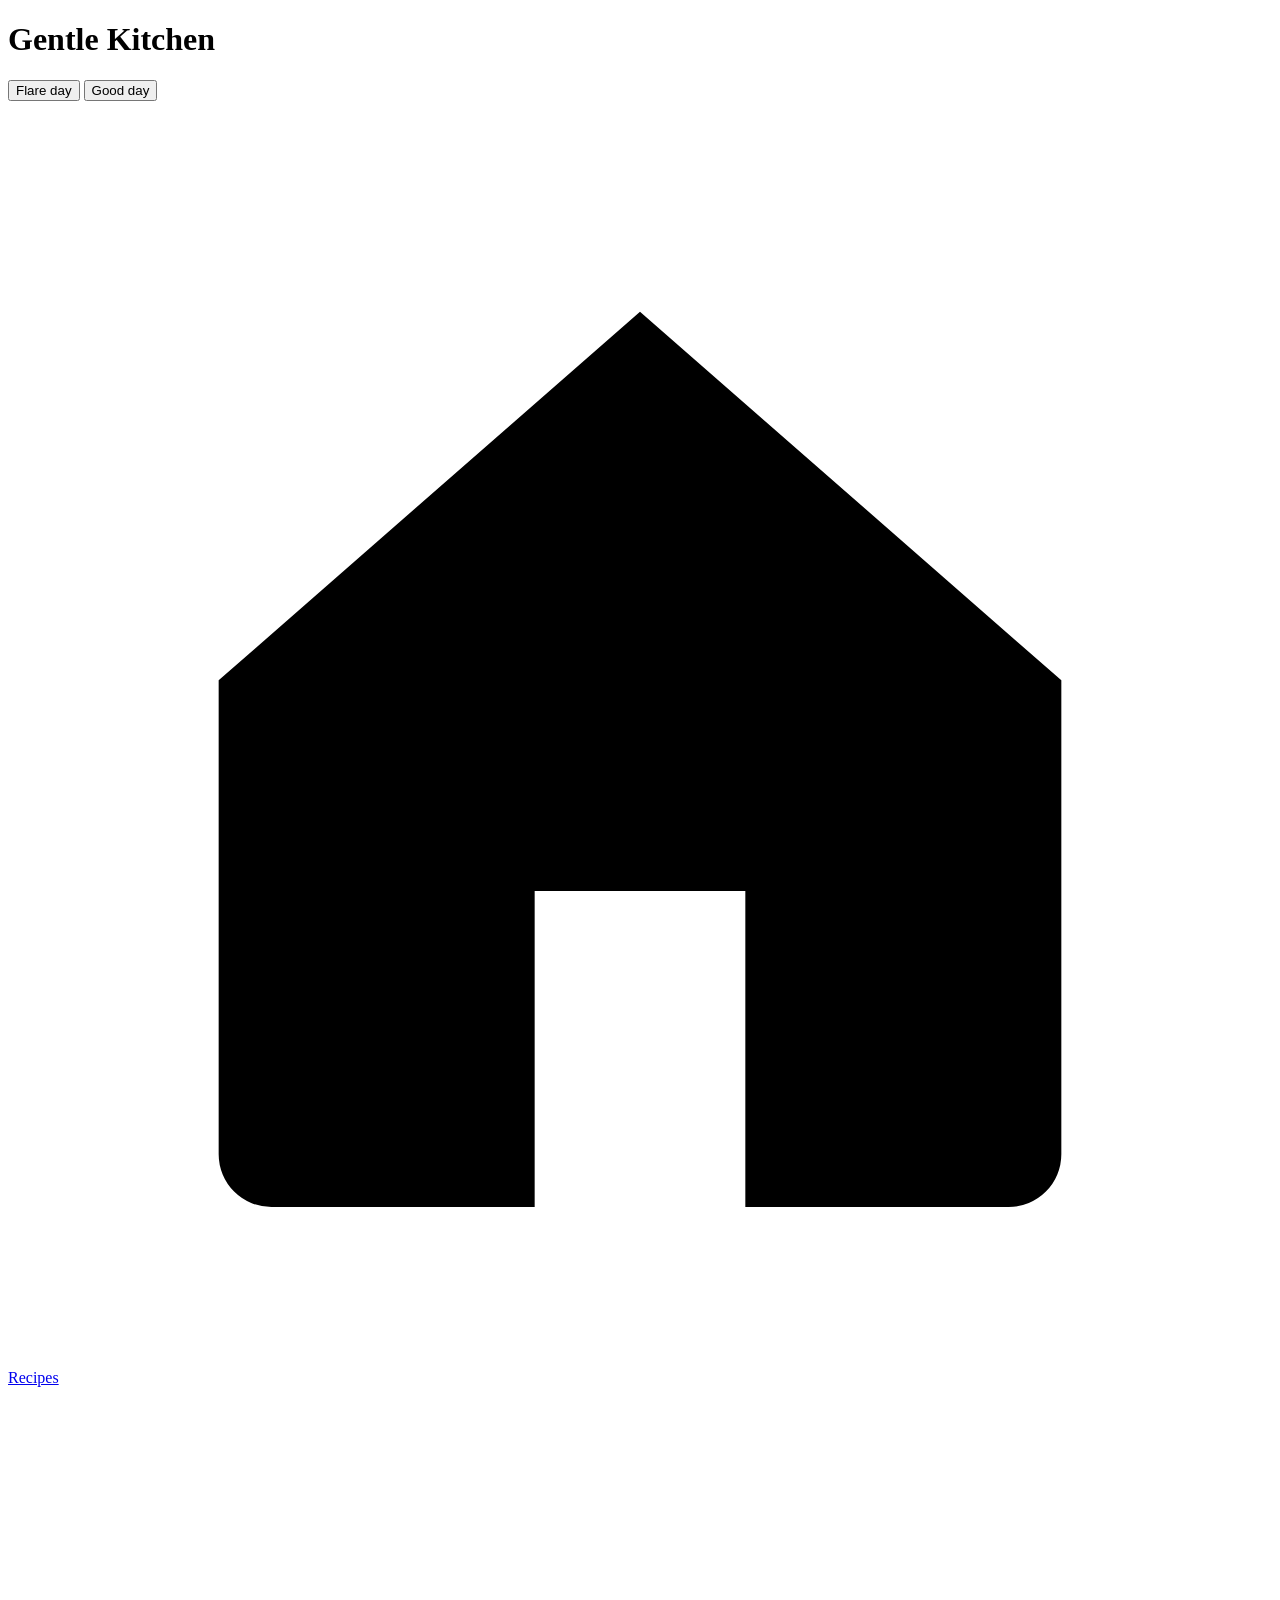
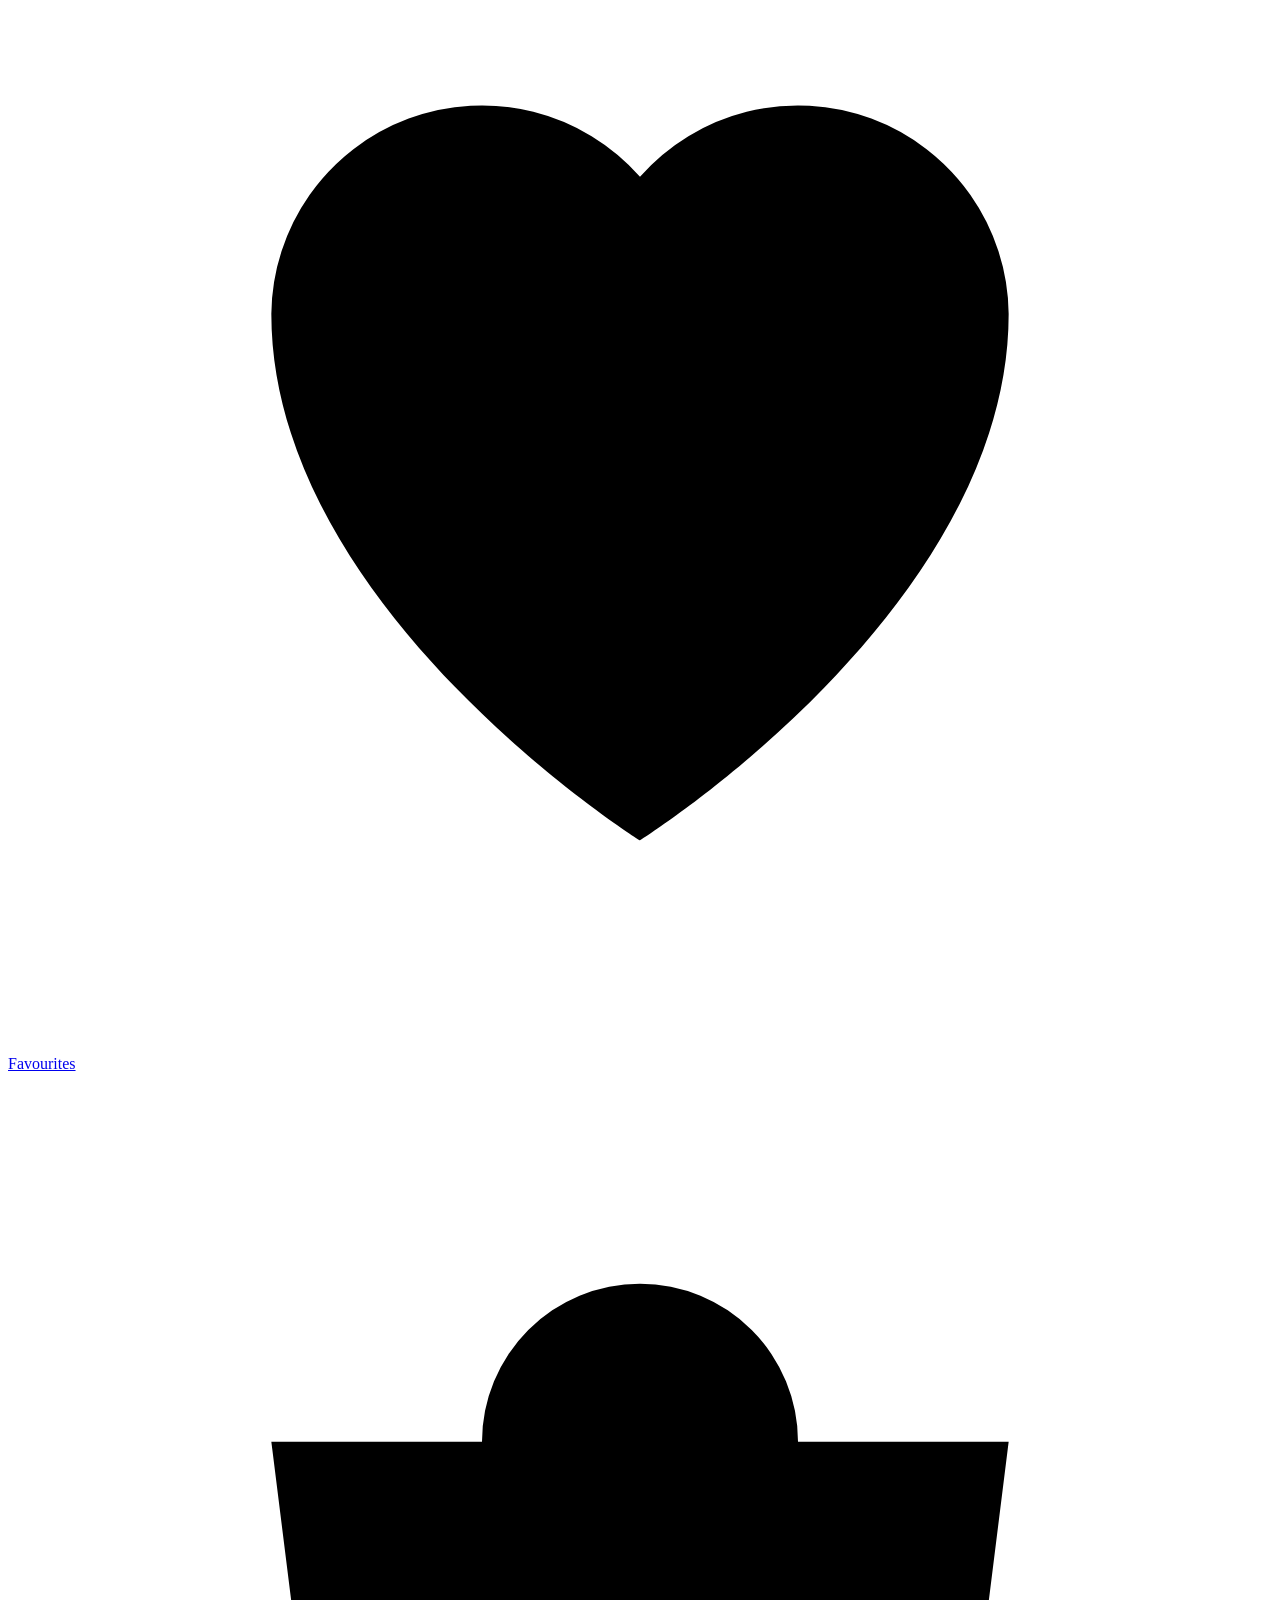
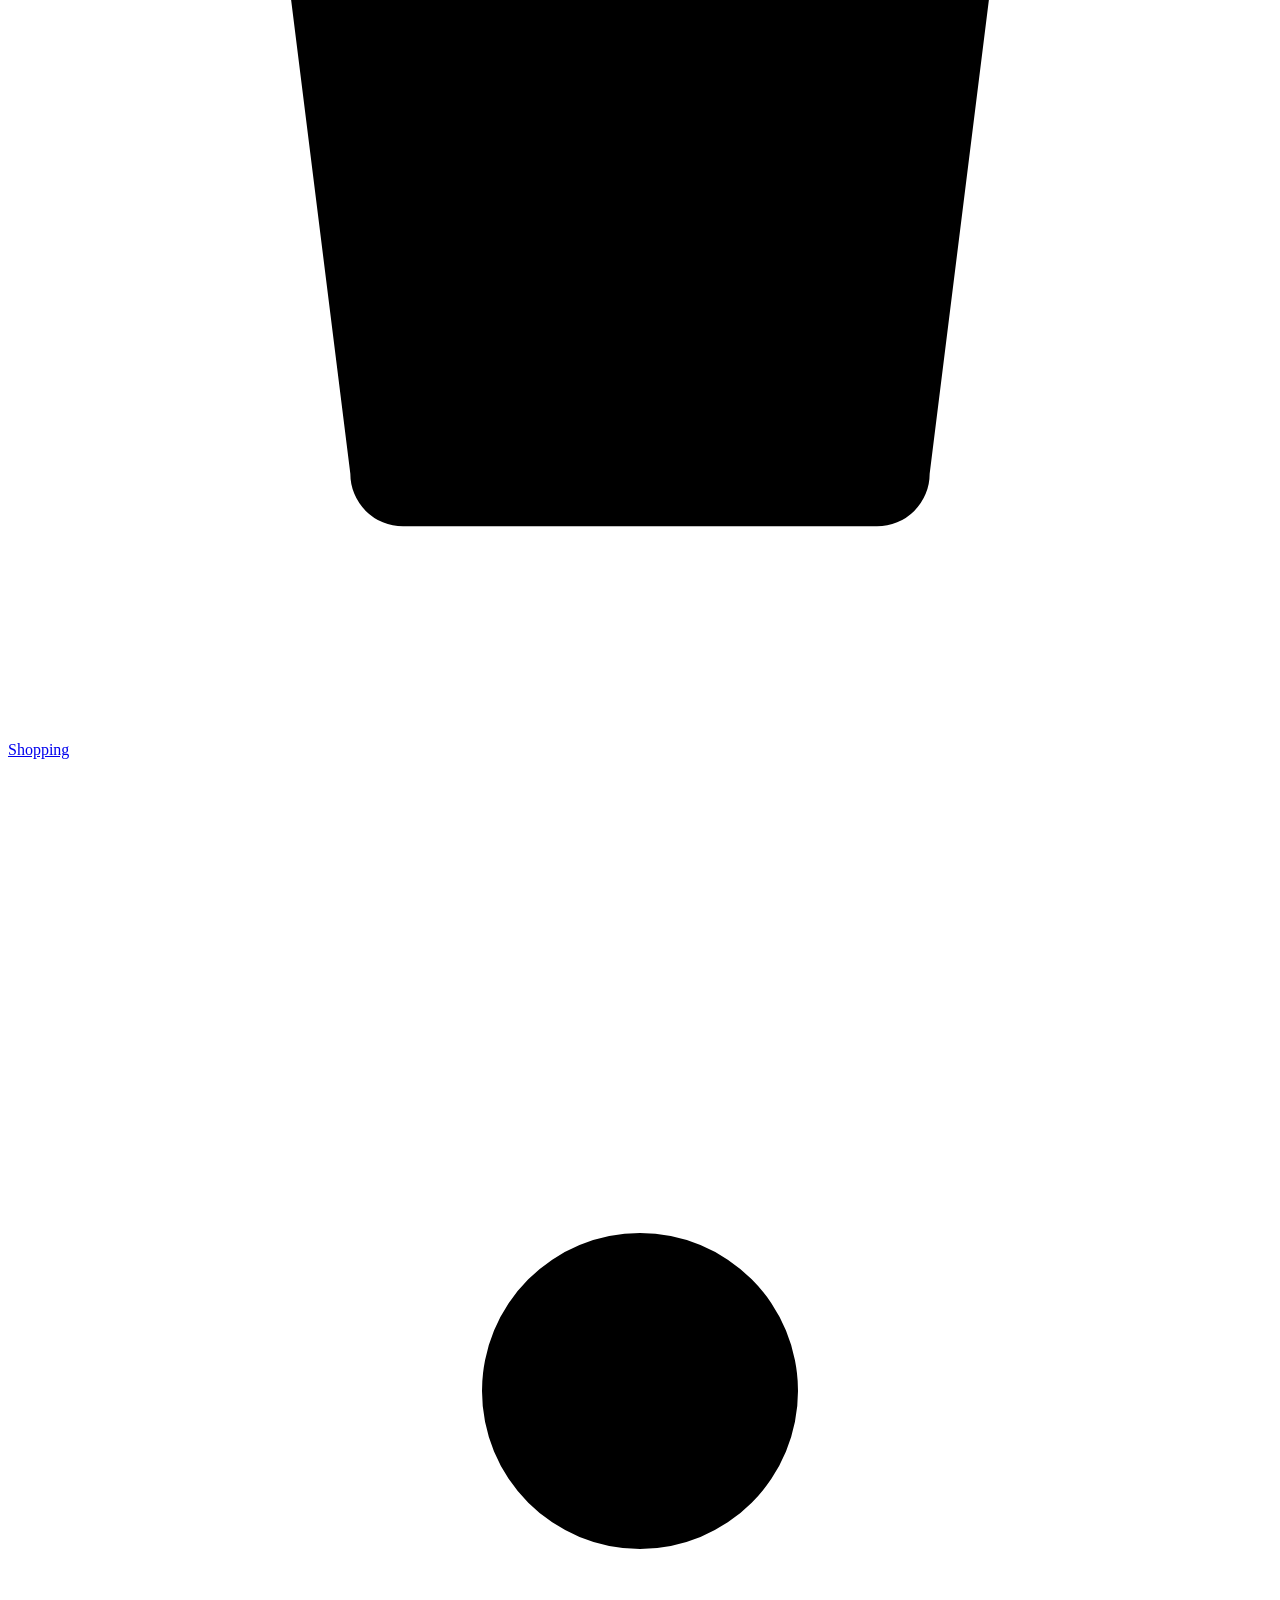
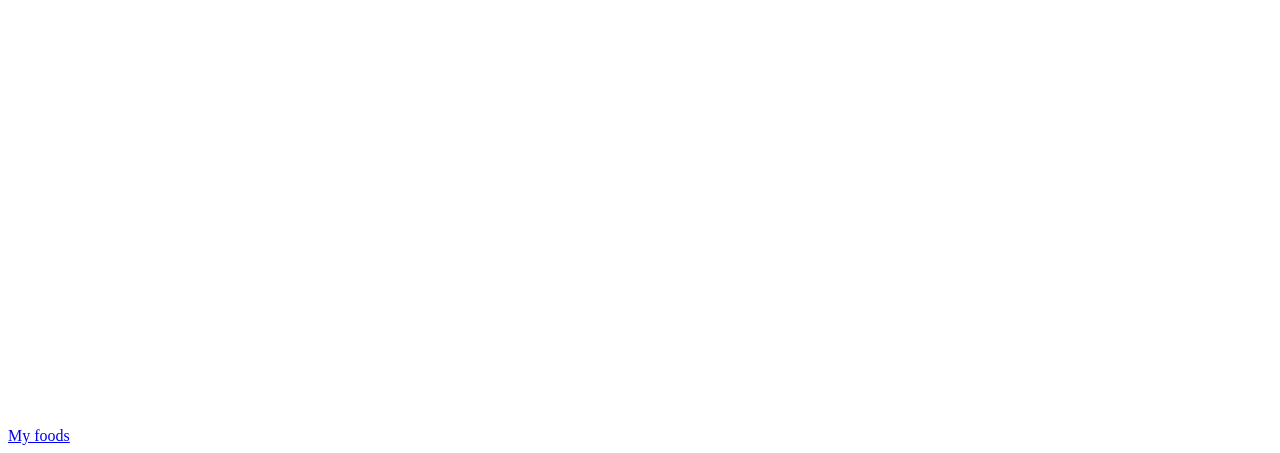
==== public/index.html @ 2e0a74cb "Add Gentle Kitchen recipe web app Vegetarian, stricture-friendly recipes with search, flare-day mode" ====
<!doctype html>
<html lang="en-GB">
<head>
  <meta charset="utf-8">
  <meta name="viewport" content="width=device-width, initial-scale=1, viewport-fit=cover">
  <title>Gentle Kitchen</title>
  <meta name="description" content="Vegetarian, low-residue, minimally processed recipes for Crohn's with strictures.">
  <meta name="theme-color" content="#f6f1e9" media="(prefers-color-scheme: light)">
  <meta name="theme-color" content="#1c1a17" media="(prefers-color-scheme: dark)">
  <link rel="manifest" href="/manifest.webmanifest">
  <link rel="icon" href="/icons/icon-192.png" type="image/png">
  <link rel="apple-touch-icon" href="/icons/apple-touch-icon.png">
  <meta name="apple-mobile-web-app-capable" content="yes">
  <meta name="mobile-web-app-capable" content="yes">
  <meta name="apple-mobile-web-app-status-bar-style" content="default">
  <meta name="apple-mobile-web-app-title" content="Gentle Kitchen">
  <link rel="stylesheet" href="/styles.css">
</head>
<body>
  <header class="topbar">
    <h1 class="brand" id="page-title">Gentle Kitchen</h1>
    <div class="mode" role="group" aria-label="How are you feeling today?">
      <button type="button" data-mode="flare" aria-pressed="false">Flare day</button>
      <button type="button" data-mode="good" aria-pressed="true">Good day</button>
    </div>
  </header>

  <main id="app" tabindex="-1"></main>

  <nav class="tabs" aria-label="Sections">
    <a href="#/" data-tab="home"><svg viewBox="0 0 24 24" aria-hidden="true"><path d="M4 11l8-7 8 7v9a1 1 0 0 1-1 1h-5v-6h-4v6H5a1 1 0 0 1-1-1z"/></svg><span>Recipes</span></a>
    <a href="#/favourites" data-tab="favourites"><svg viewBox="0 0 24 24" aria-hidden="true"><path d="M12 20s-7-4.4-7-10a4 4 0 0 1 7-2.6A4 4 0 0 1 19 10c0 5.6-7 10-7 10z"/></svg><span>Favourites</span></a>
    <a href="#/shopping" data-tab="shopping"><svg viewBox="0 0 24 24" aria-hidden="true"><path d="M5 7h14l-1.5 12a1 1 0 0 1-1 1h-9a1 1 0 0 1-1-1zM9 7a3 3 0 0 1 6 0"/></svg><span>Shopping<b class="badge" id="shop-count" hidden></b></span></a>
    <a href="#/settings" data-tab="settings"><svg viewBox="0 0 24 24" aria-hidden="true"><path d="M12 9a3 3 0 1 0 0 6 3 3 0 0 0 0-6zM4 12h2M18 12h2M12 4v2M12 18v2M6.3 6.3l1.4 1.4M16.3 16.3l1.4 1.4M6.3 17.7l1.4-1.4M16.3 7.7l1.4-1.4"/></svg><span>My foods</span></a>
  </nav>

  <div class="toast" id="toast" role="status" aria-live="polite"></div>
  <script src="/app.js" defer></script>
</body>
</html>
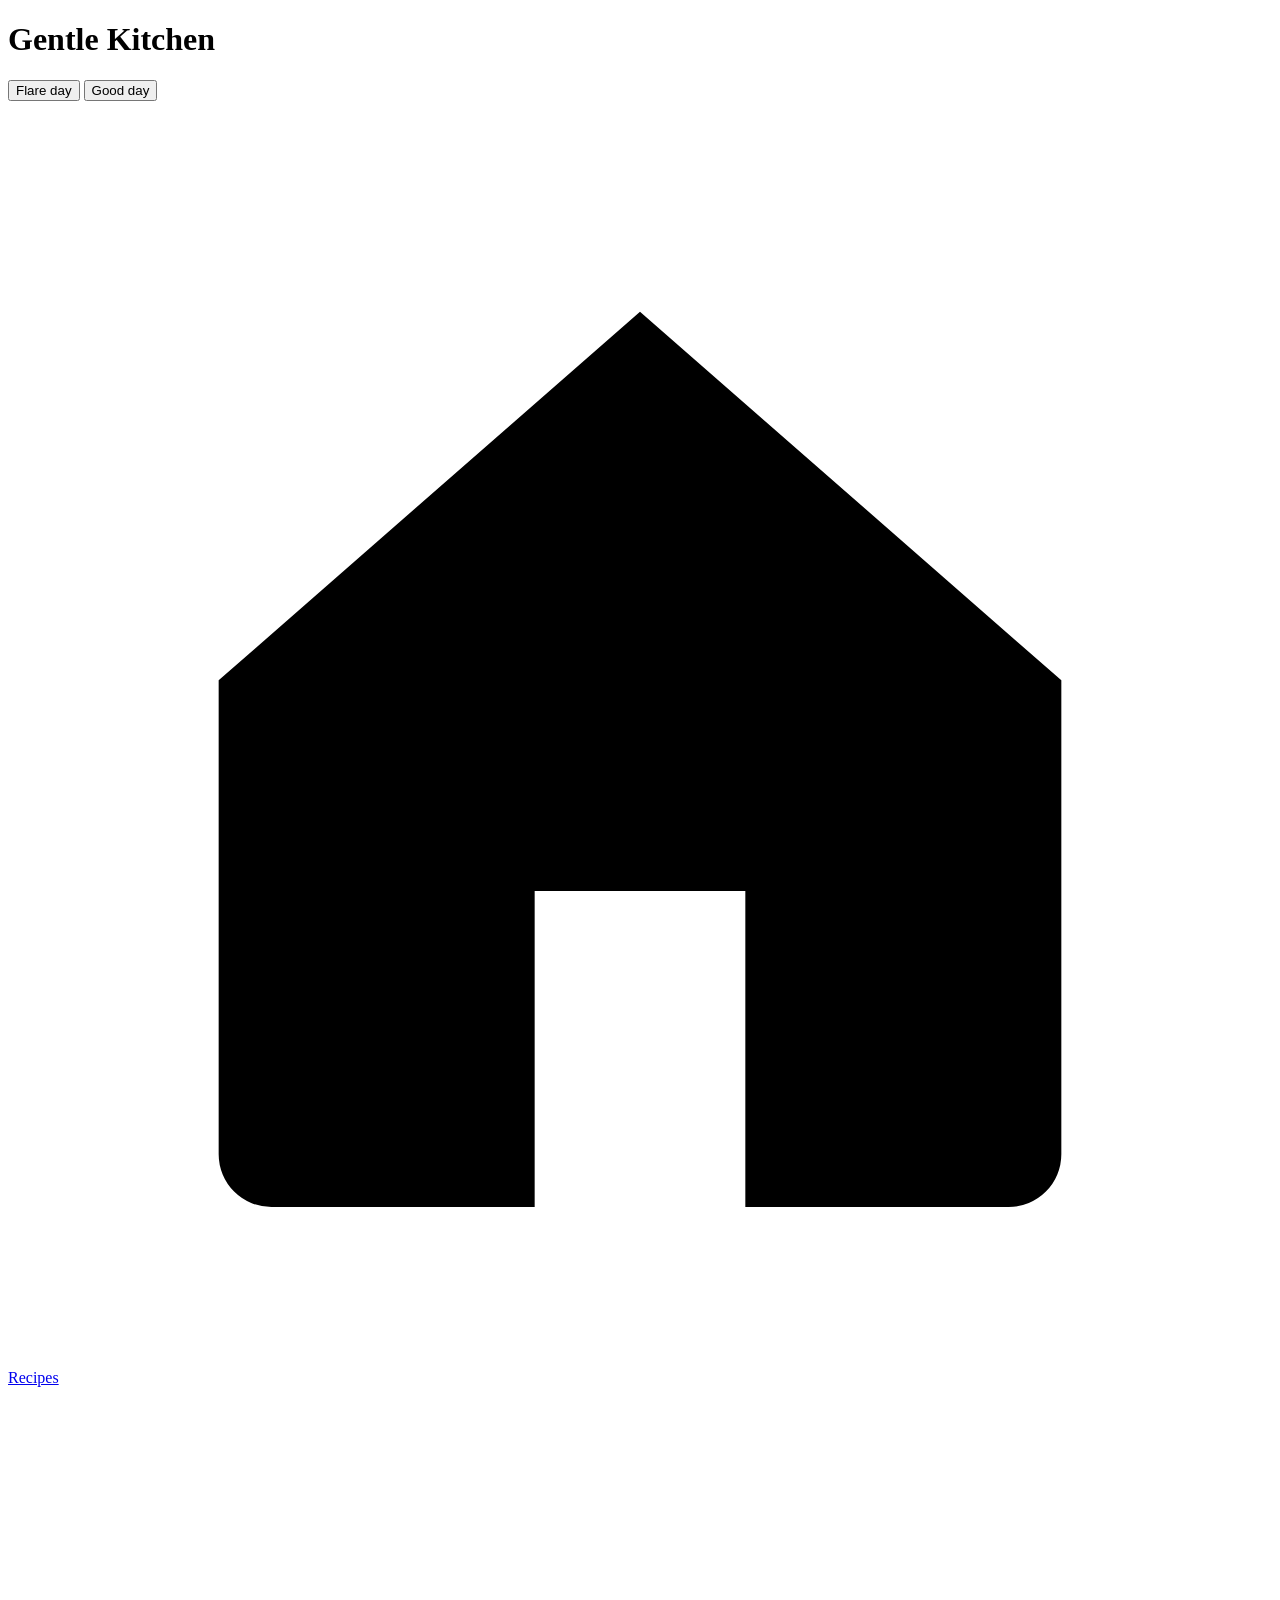
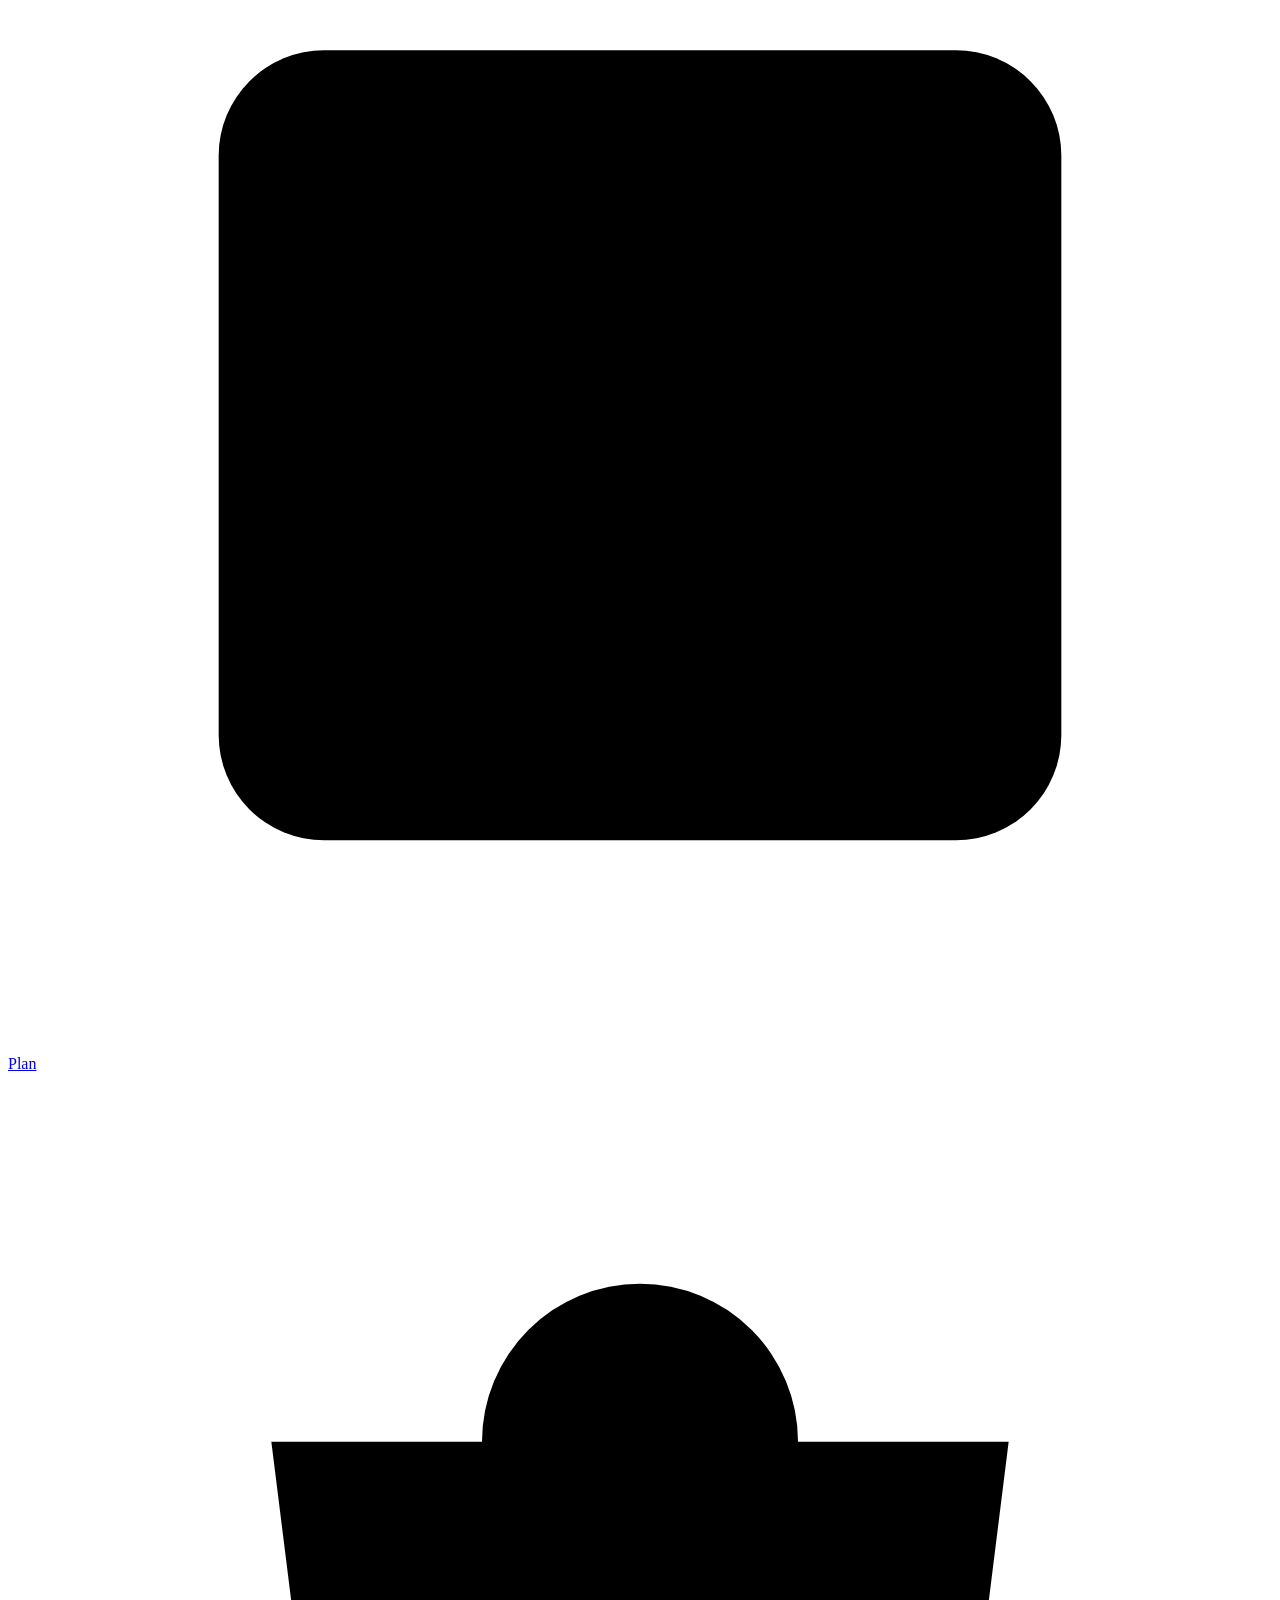
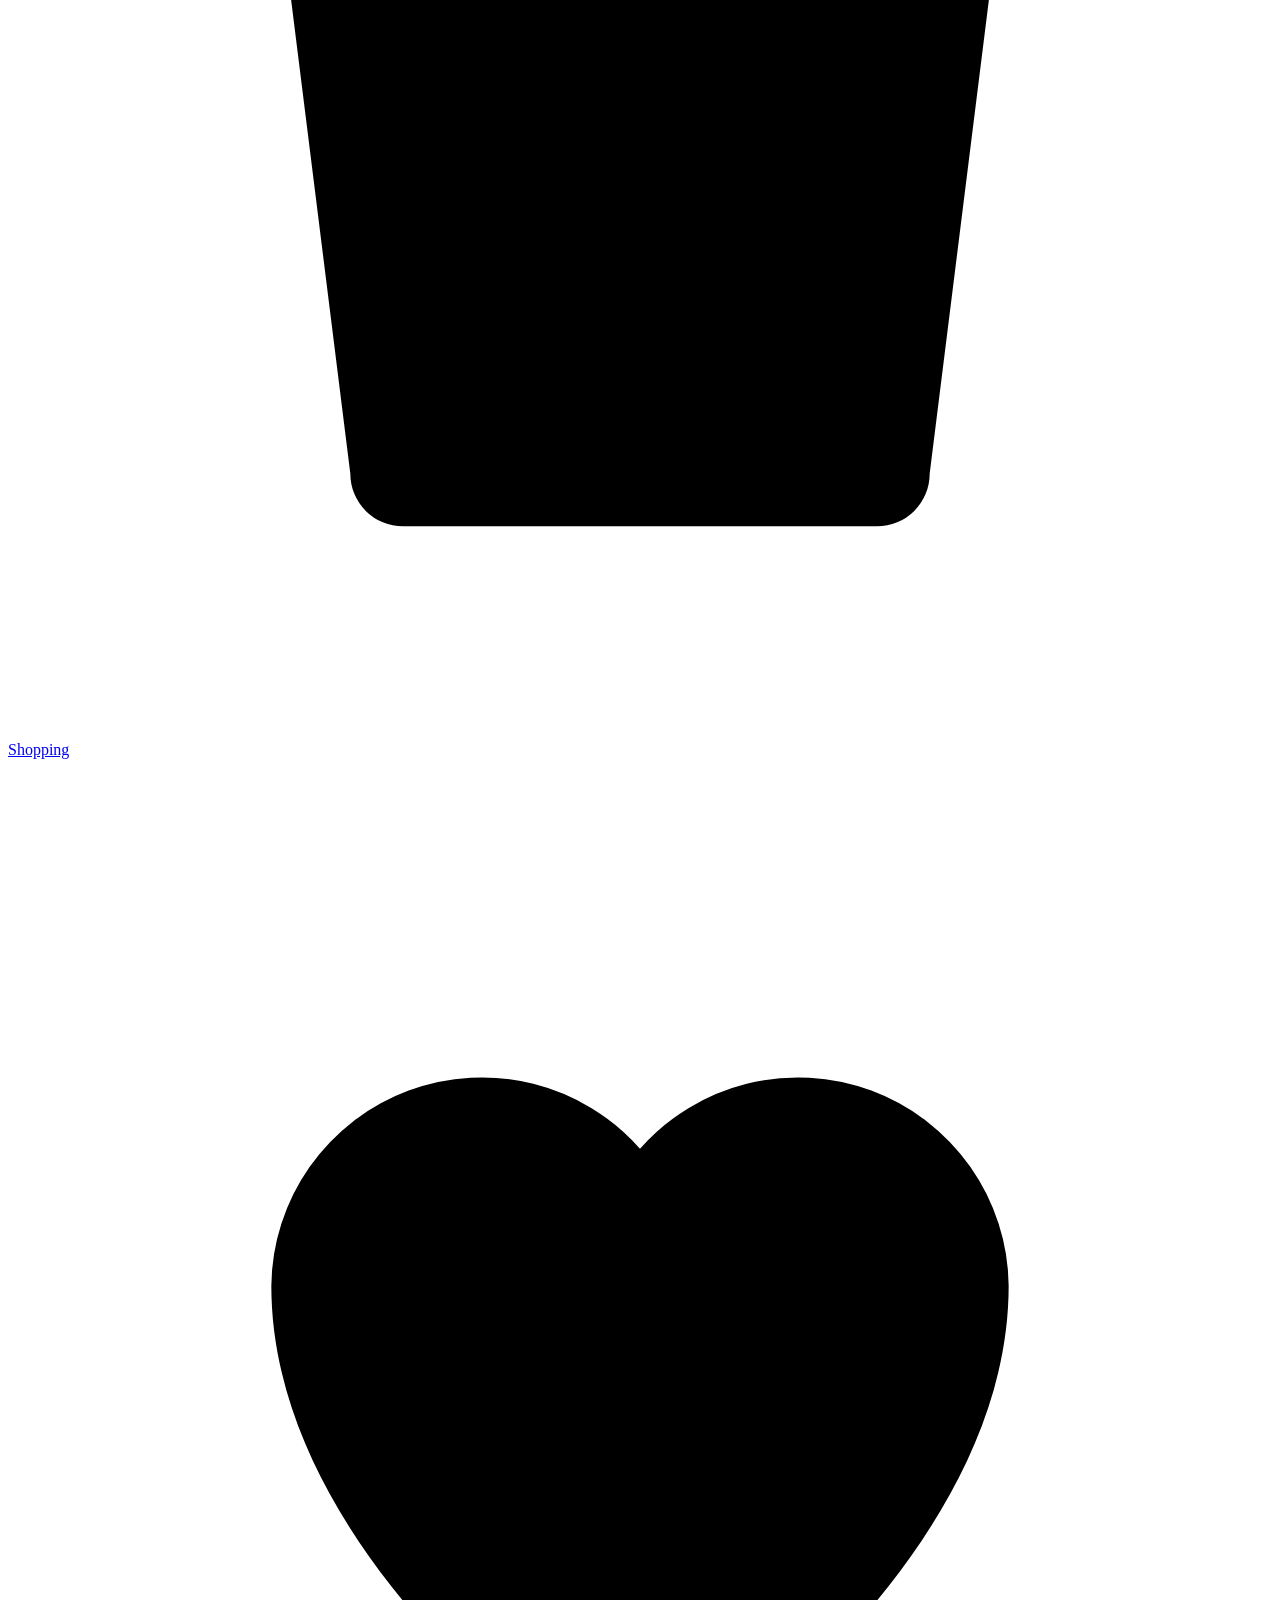
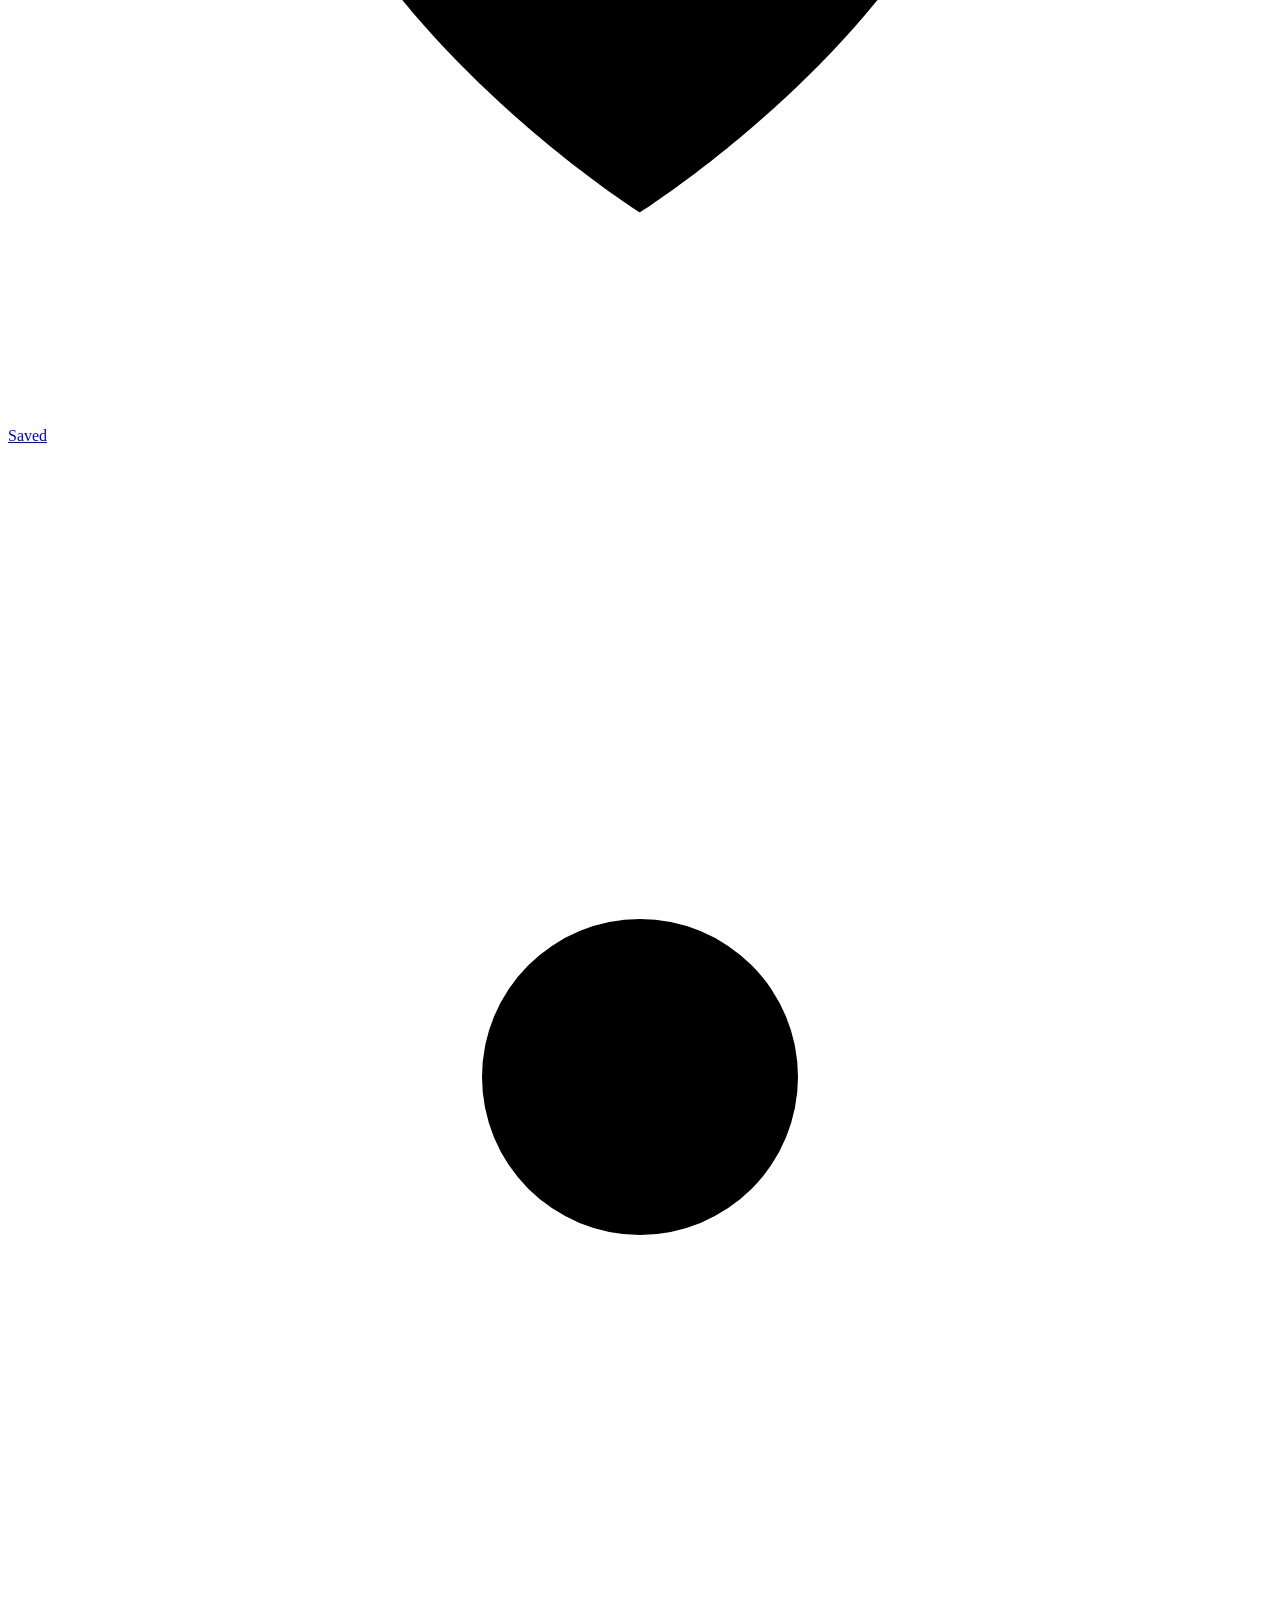
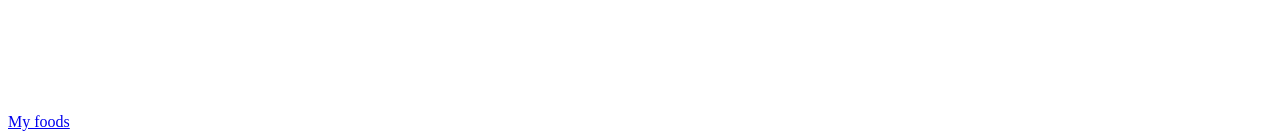
==== commit df595ac3: "Add 30 recipes, suggestions, cook mode, planner, freezer and more - 30 new recipes; every recipe now" ====
--- a/public/index.html
+++ b/public/index.html
@@ -7,7 +7,7 @@
   <meta name="description" content="Vegetarian, low-residue, minimally processed recipes for Crohn's with strictures.">
   <meta name="theme-color" content="#f6f1e9" media="(prefers-color-scheme: light)">
   <meta name="theme-color" content="#1c1a17" media="(prefers-color-scheme: dark)">
-  <link rel="manifest" href="/manifest.webmanifest">
+  <link rel="manifest" href="/manifest.webmanifest" crossorigin="use-credentials">
   <link rel="icon" href="/icons/icon-192.png" type="image/png">
   <link rel="apple-touch-icon" href="/icons/apple-touch-icon.png">
   <meta name="apple-mobile-web-app-capable" content="yes">
@@ -29,12 +29,13 @@
 
   <nav class="tabs" aria-label="Sections">
     <a href="#/" data-tab="home"><svg viewBox="0 0 24 24" aria-hidden="true"><path d="M4 11l8-7 8 7v9a1 1 0 0 1-1 1h-5v-6h-4v6H5a1 1 0 0 1-1-1z"/></svg><span>Recipes</span></a>
-    <a href="#/favourites" data-tab="favourites"><svg viewBox="0 0 24 24" aria-hidden="true"><path d="M12 20s-7-4.4-7-10a4 4 0 0 1 7-2.6A4 4 0 0 1 19 10c0 5.6-7 10-7 10z"/></svg><span>Favourites</span></a>
+    <a href="#/plan" data-tab="plan"><svg viewBox="0 0 24 24" aria-hidden="true"><rect x="4" y="5" width="16" height="15" rx="2"/><path d="M4 10h16M9 3v4M15 3v4"/></svg><span>Plan</span></a>
     <a href="#/shopping" data-tab="shopping"><svg viewBox="0 0 24 24" aria-hidden="true"><path d="M5 7h14l-1.5 12a1 1 0 0 1-1 1h-9a1 1 0 0 1-1-1zM9 7a3 3 0 0 1 6 0"/></svg><span>Shopping<b class="badge" id="shop-count" hidden></b></span></a>
+    <a href="#/saved" data-tab="saved"><svg viewBox="0 0 24 24" aria-hidden="true"><path d="M12 20s-7-4.4-7-10a4 4 0 0 1 7-2.6A4 4 0 0 1 19 10c0 5.6-7 10-7 10z"/></svg><span>Saved</span></a>
     <a href="#/settings" data-tab="settings"><svg viewBox="0 0 24 24" aria-hidden="true"><path d="M12 9a3 3 0 1 0 0 6 3 3 0 0 0 0-6zM4 12h2M18 12h2M12 4v2M12 18v2M6.3 6.3l1.4 1.4M16.3 16.3l1.4 1.4M6.3 17.7l1.4-1.4M16.3 7.7l1.4-1.4"/></svg><span>My foods</span></a>
   </nav>
 
   <div class="toast" id="toast" role="status" aria-live="polite"></div>
-  <script src="/app.js" defer></script>
+  <script type="module" src="/js/app.js"></script>
 </body>
 </html>
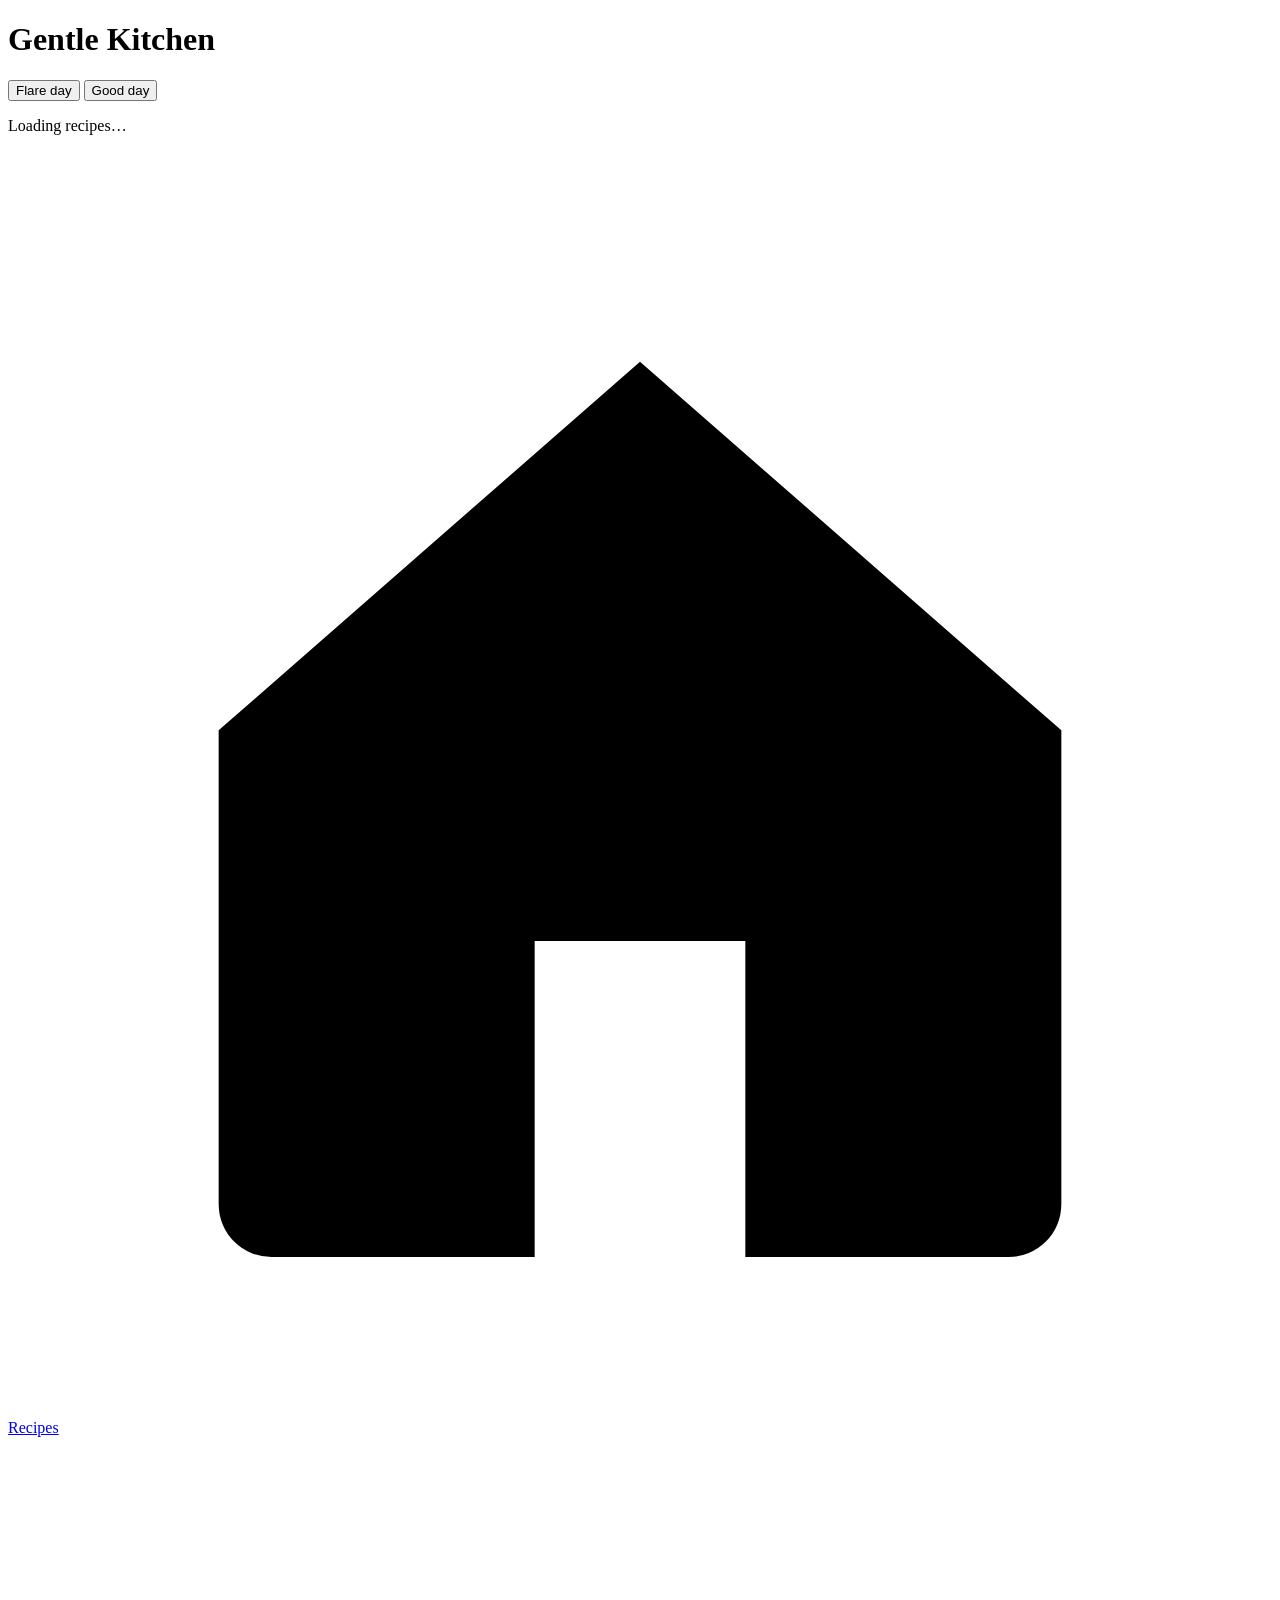
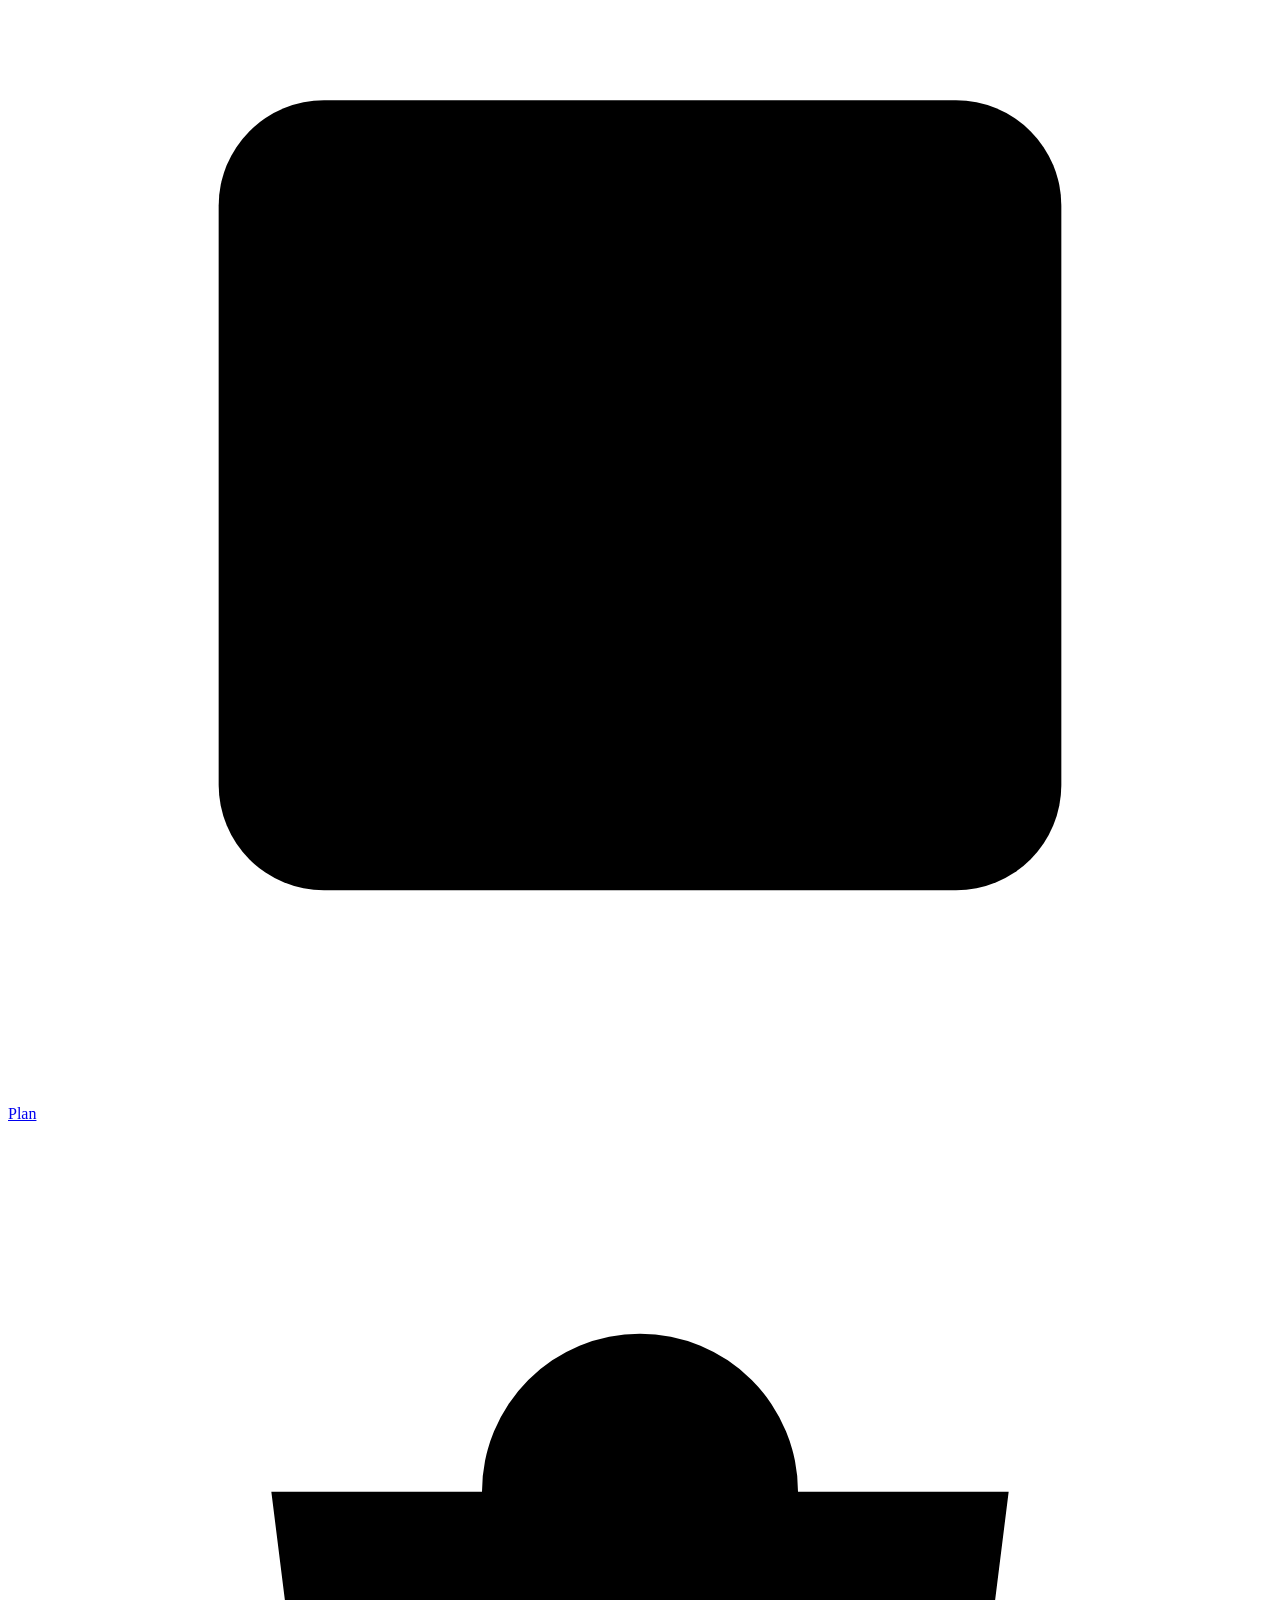
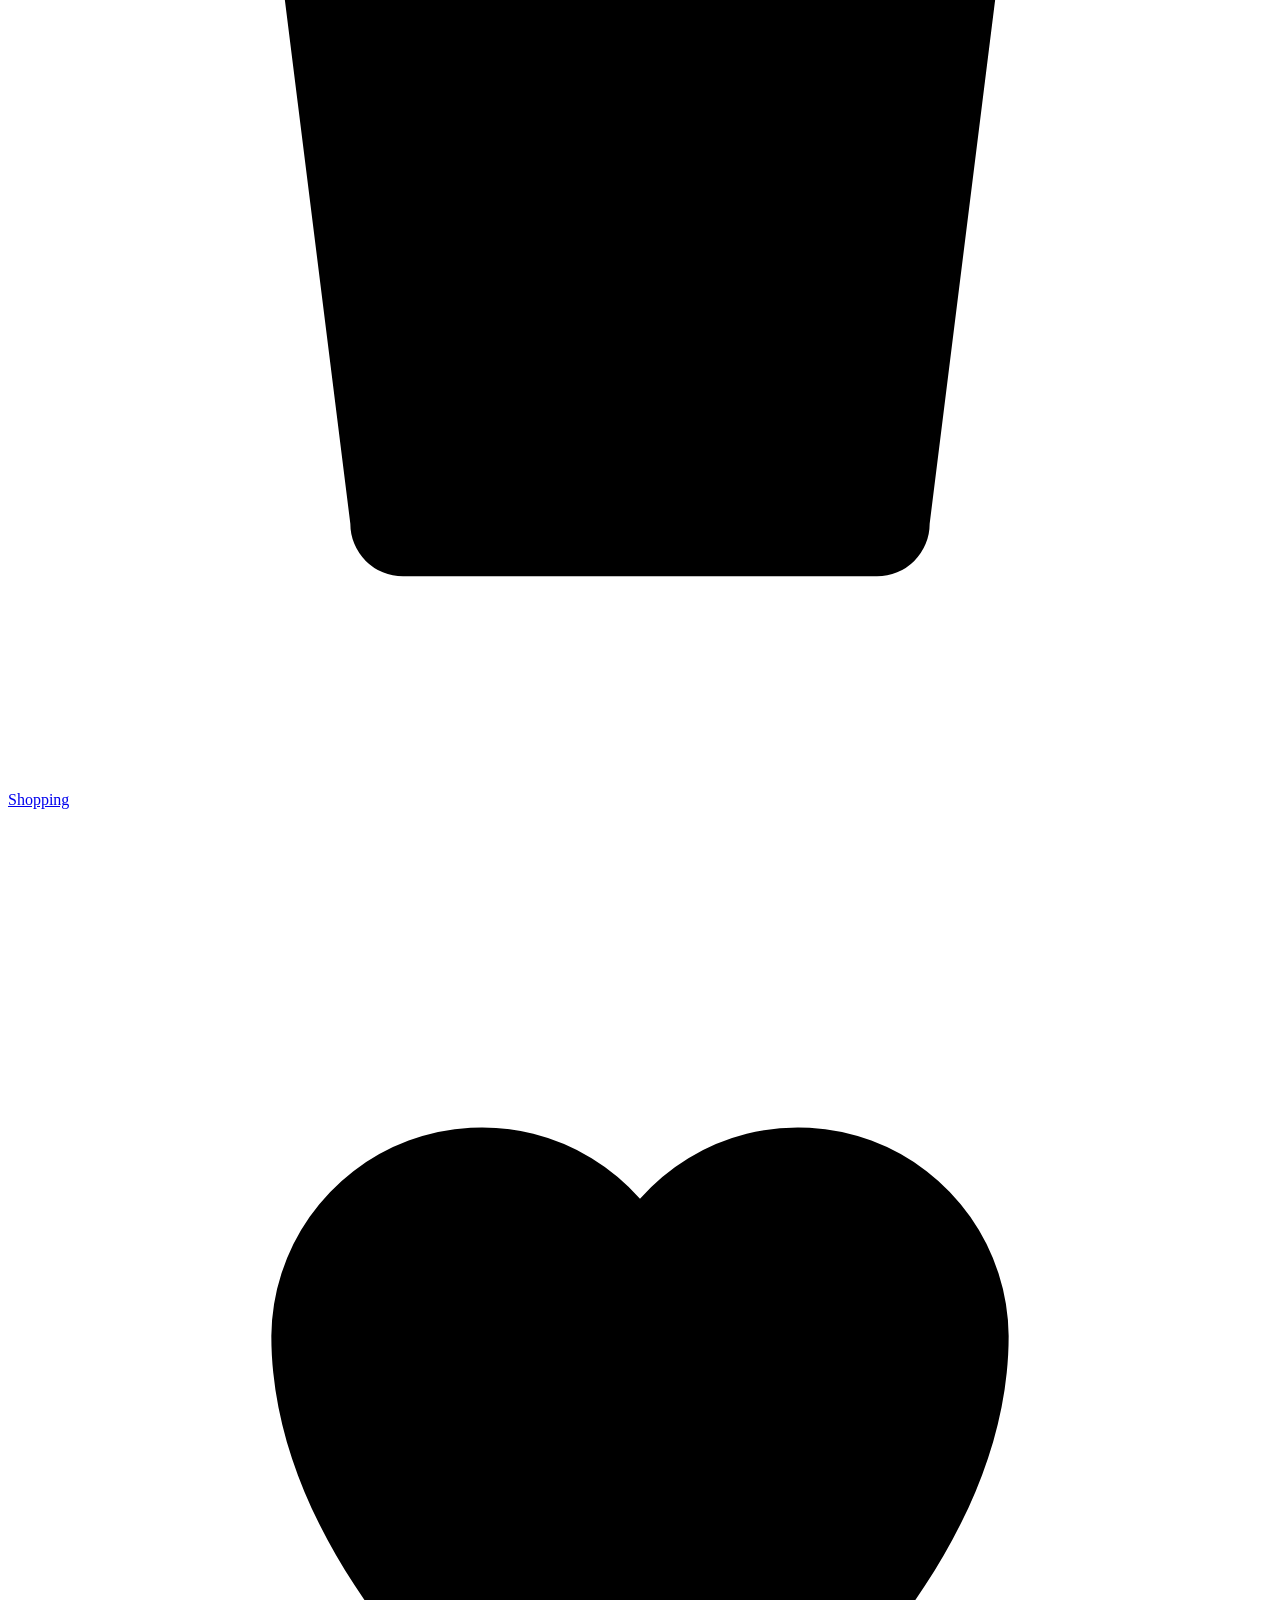
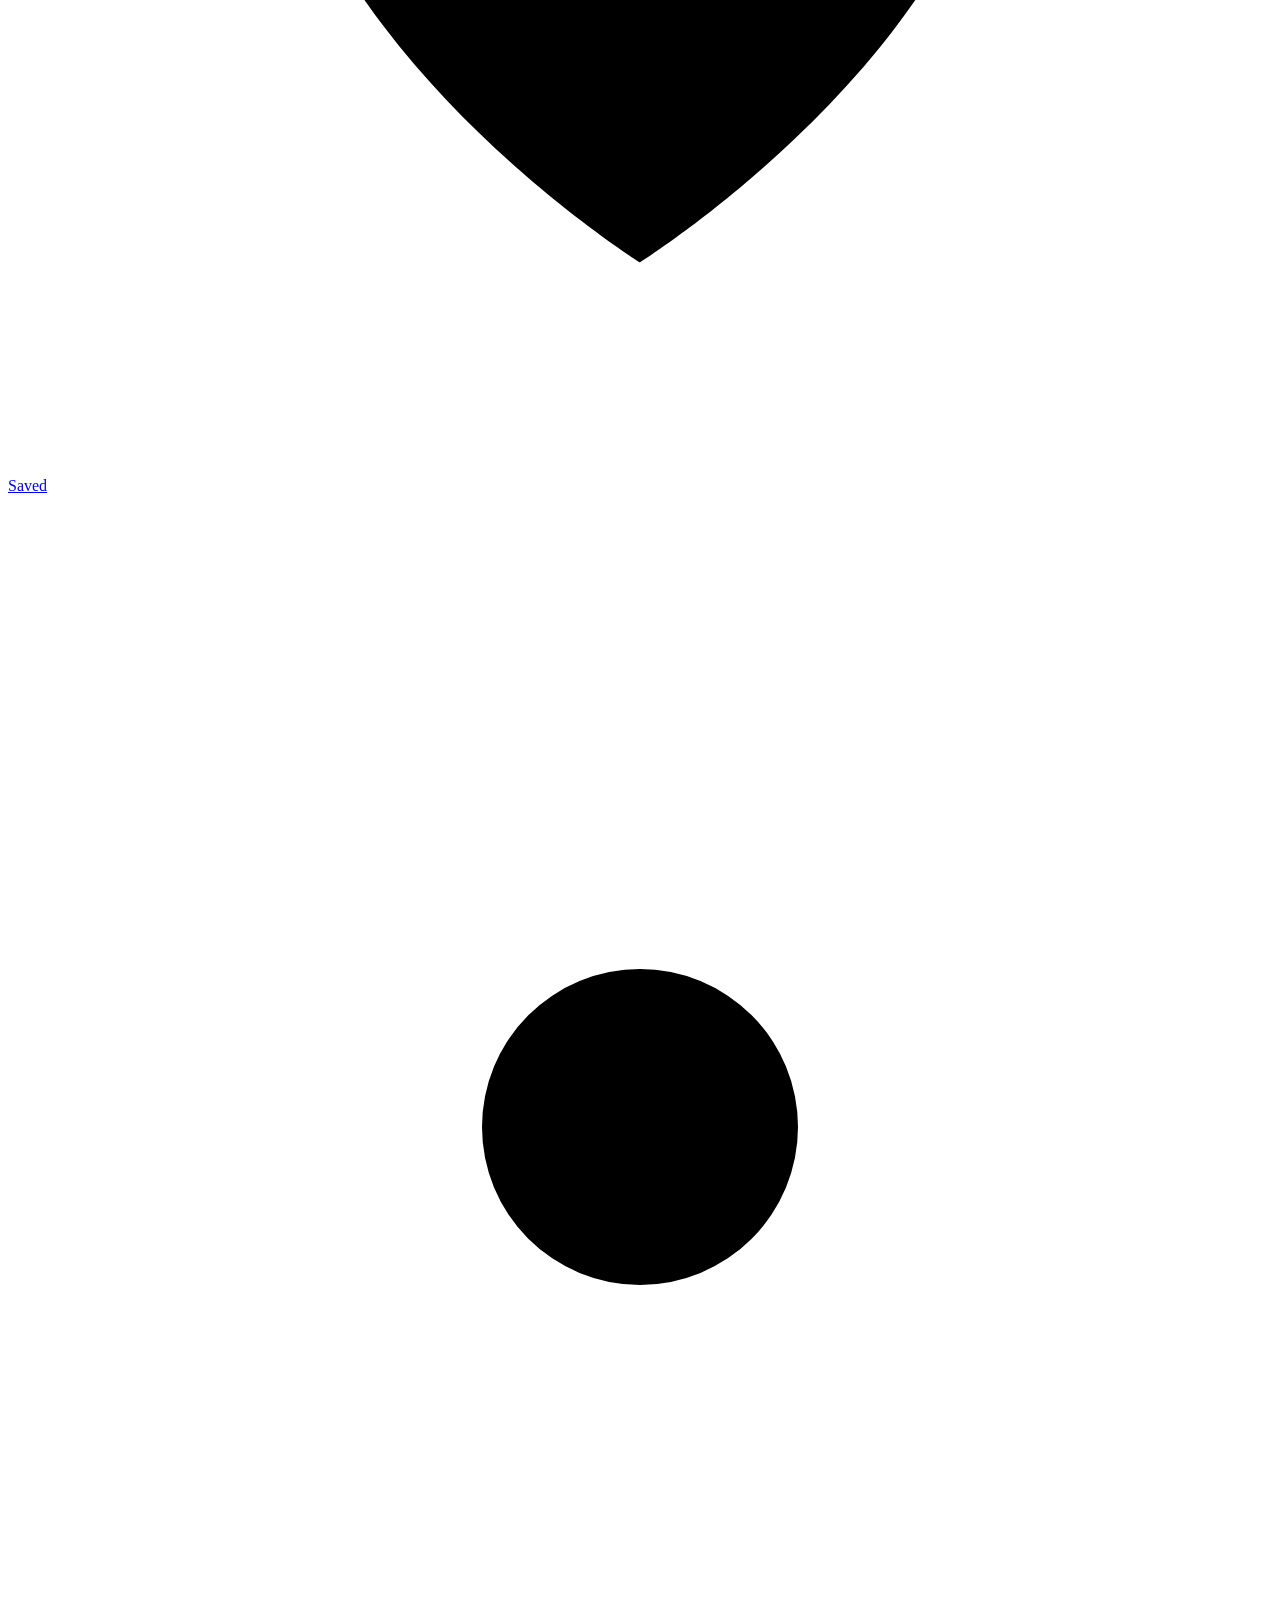
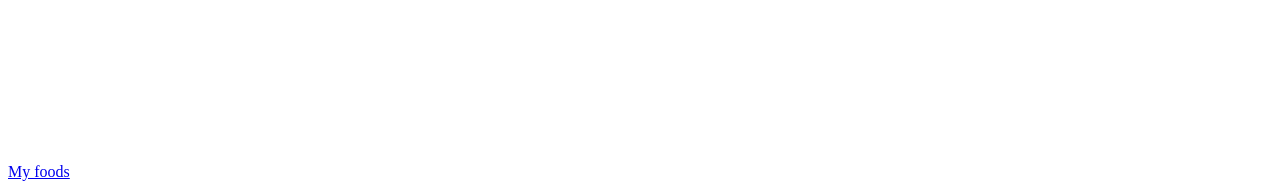
==== commit 17125550: "Support older phone browsers and show a message if loading fails Replace regex lookbehinds (unsuppor" ====
--- a/public/index.html
+++ b/public/index.html
@@ -4,7 +4,7 @@
   <meta charset="utf-8">
   <meta name="viewport" content="width=device-width, initial-scale=1, viewport-fit=cover">
   <title>Gentle Kitchen</title>
-  <meta name="description" content="Vegetarian, low-residue, minimally processed recipes for Crohn's with strictures.">
+  <meta name="description" content="Gentle, low-residue vegetarian recipe ideas.">
   <meta name="theme-color" content="#f6f1e9" media="(prefers-color-scheme: light)">
   <meta name="theme-color" content="#1c1a17" media="(prefers-color-scheme: dark)">
   <link rel="manifest" href="/manifest.webmanifest" crossorigin="use-credentials">
@@ -25,7 +25,7 @@
     </div>
   </header>
 
-  <main id="app" tabindex="-1"></main>
+  <main id="app" tabindex="-1"><p class="loading" data-loading>Loading recipes…</p></main>
 
   <nav class="tabs" aria-label="Sections">
     <a href="#/" data-tab="home"><svg viewBox="0 0 24 24" aria-hidden="true"><path d="M4 11l8-7 8 7v9a1 1 0 0 1-1 1h-5v-6h-4v6H5a1 1 0 0 1-1-1z"/></svg><span>Recipes</span></a>
@@ -35,7 +35,10 @@
     <a href="#/settings" data-tab="settings"><svg viewBox="0 0 24 24" aria-hidden="true"><path d="M12 9a3 3 0 1 0 0 6 3 3 0 0 0 0-6zM4 12h2M18 12h2M12 4v2M12 18v2M6.3 6.3l1.4 1.4M16.3 16.3l1.4 1.4M6.3 17.7l1.4-1.4M16.3 7.7l1.4-1.4"/></svg><span>My foods</span></a>
   </nav>
 
+  <div class="timer-bar" id="timer-bar" role="timer" hidden></div>
   <div class="toast" id="toast" role="status" aria-live="polite"></div>
+  <div class="visually-hidden" id="sr-live" aria-live="assertive"></div>
+  <script src="/js/check.js"></script>
   <script type="module" src="/js/app.js"></script>
 </body>
 </html>
